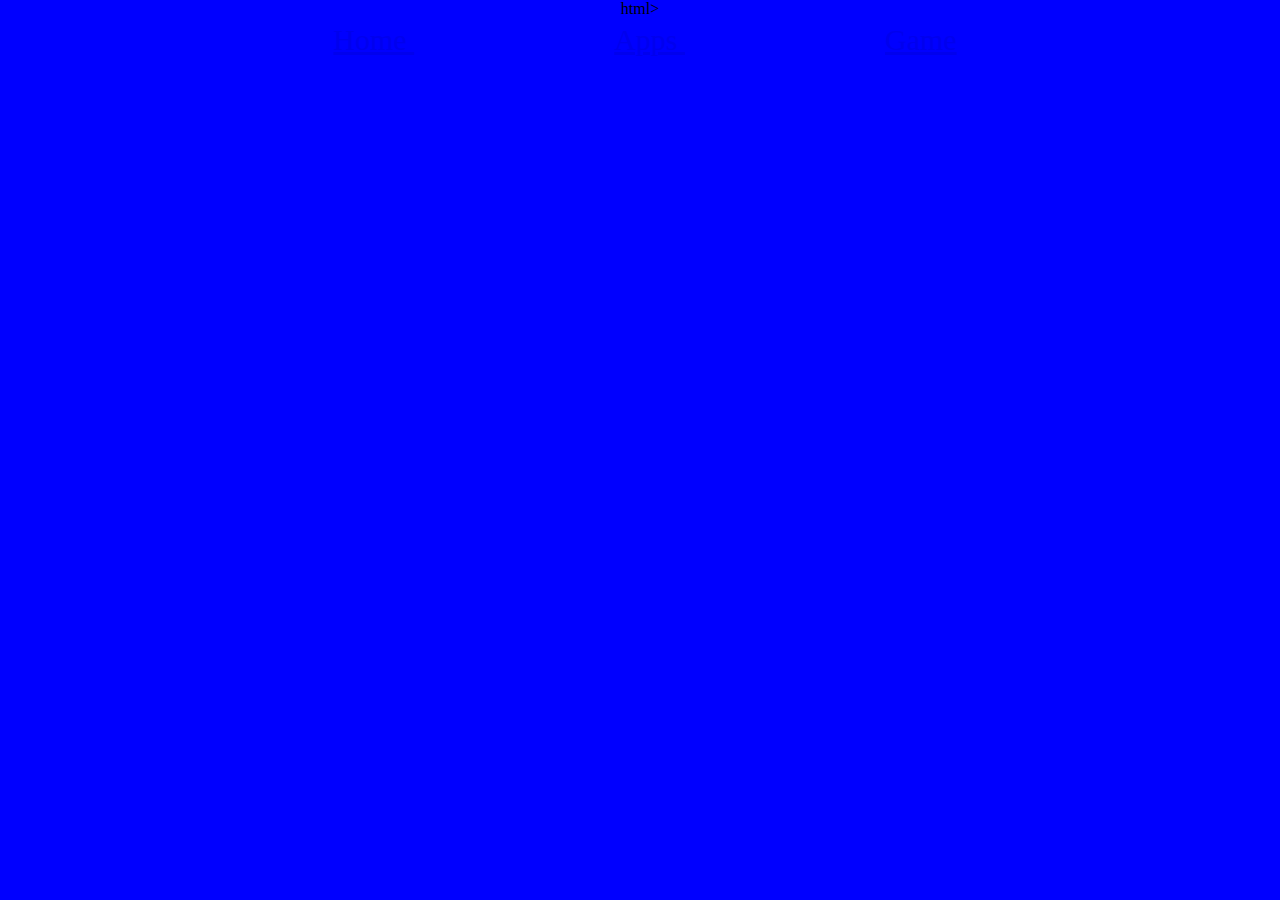
==== second.html @ 39ad6acd "Rename second page to second.html" ====
html>
<body>
 <ul>

    <li><a href=index.html> Home </a></li>
    <li> <a href="apps.html"> Apps </a></li>
    <li> <a href="games.html"> Game </a></li>
    
  </ul> 
 
 <br>
 <br>
 
 <div class="game">
   
   <iframe src="https://scratch.mit.edu/projects/428305981/embed" allowtransparency="true" width="485" height="402" frameborder="0" scrolling="no" allowfullscreen></iframe>
 
 </div>
 </body>
 
 <style>
  
body{
 margin: 0;
 top: 0;
 background-color: Blue;
 text-align: center;
}

ul{
 list-style-type: none;
 background-color: Blue;
 width: 100%;
 top: 0;
 Left: 0;
 text-align: center;
 padding: 5px;
 font-family: 'Caveat', cursive;
 font-size: 30px;
 margin: 0;
}

li{
 padding: 60px 100px;
 display: inline;
}                

li a:hover {
 background-color: #ff9999;
}



  
 </style>
 </html>
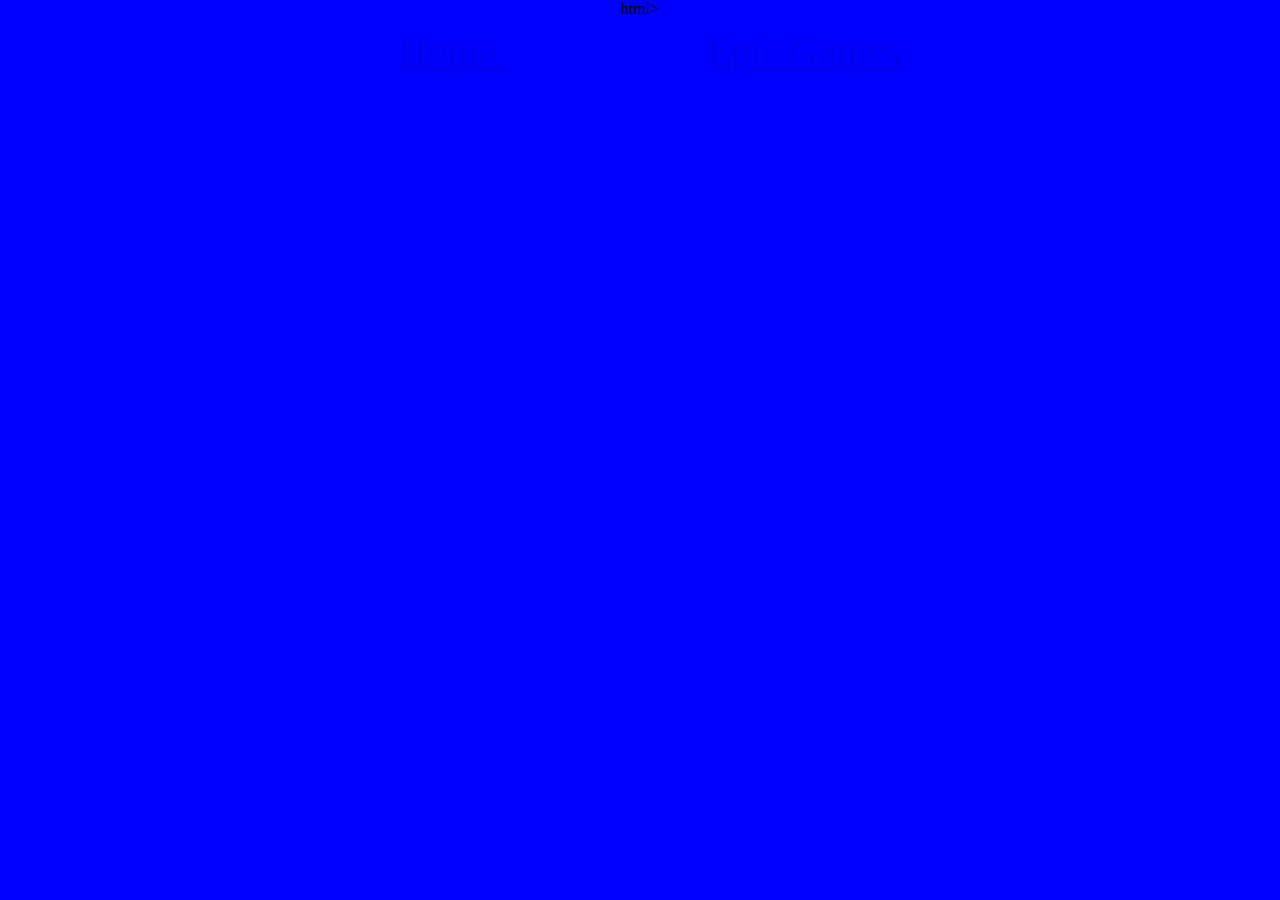
==== commit 41f7830d: "Update second.html" ====
--- a/second.html
+++ b/second.html
@@ -3,8 +3,7 @@
  <ul>
 
     <li><a href=index.html> Home </a></li>
-    <li> <a href="apps.html"> Apps </a></li>
-    <li> <a href="games.html"> Game </a></li>
+    <li> <a href="second.html"> Epic Games </a></li>
     
   </ul> 
  
@@ -34,9 +33,9 @@
  top: 0;
  Left: 0;
  text-align: center;
- padding: 5px;
- font-family: 'Caveat', cursive;
- font-size: 30px;
+ padding: 10px;
+ font-family: 'Verdana';
+ font-size: 40px;
  margin: 0;
 }
 
@@ -46,7 +45,7 @@
 }                
 
 li a:hover {
- background-color: #ff9999;
+ background-color: #000000;
 }
 
 
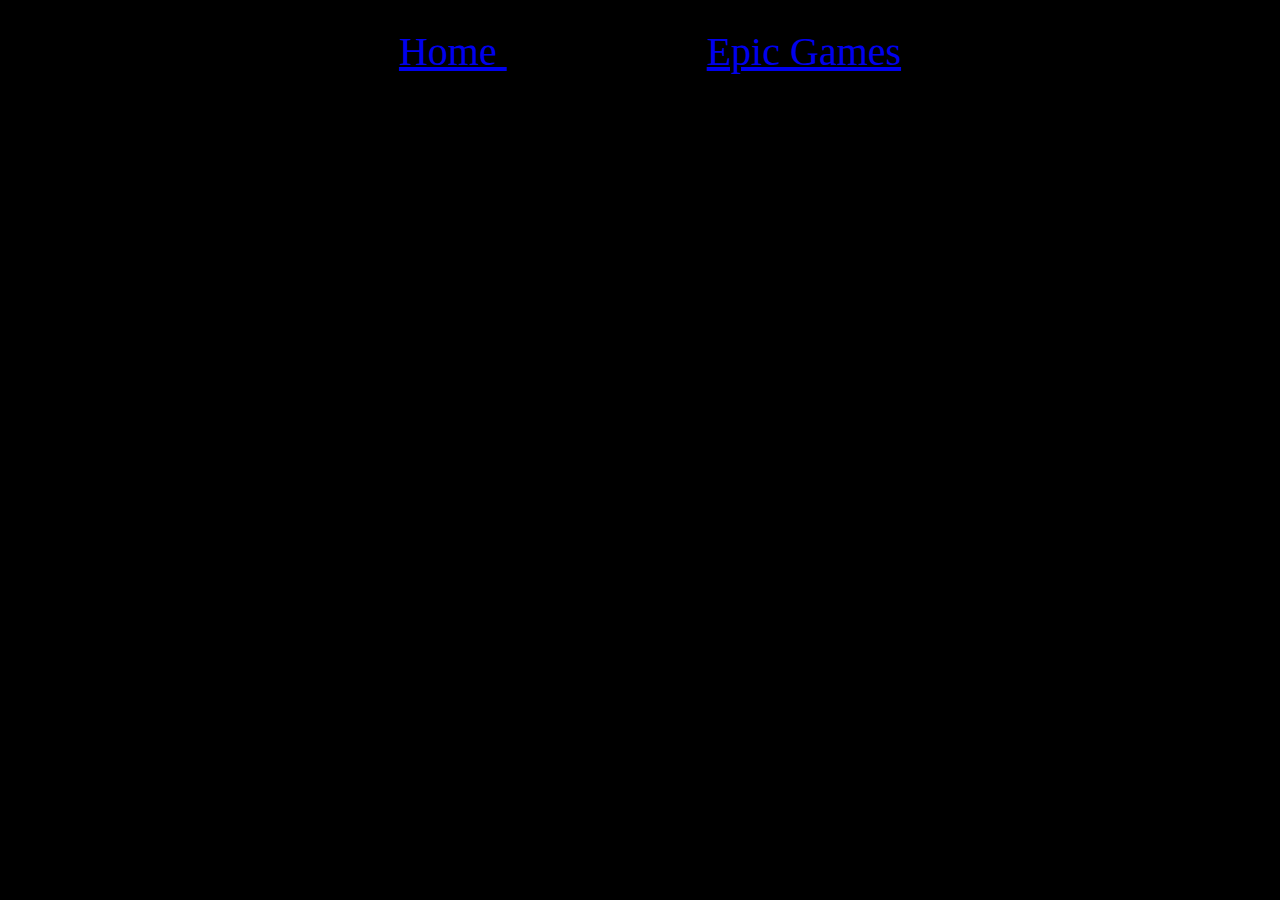
==== commit 7b9fdab3: "Update second.html" ====
--- a/second.html
+++ b/second.html
@@ -22,13 +22,13 @@
 body{
  margin: 0;
  top: 0;
- background-color: Blue;
+ background-color: #000000;
  text-align: center;
 }
 
 ul{
  list-style-type: none;
- background-color: Blue;
+ background-color: #000000;
  width: 100%;
  top: 0;
  Left: 0;
